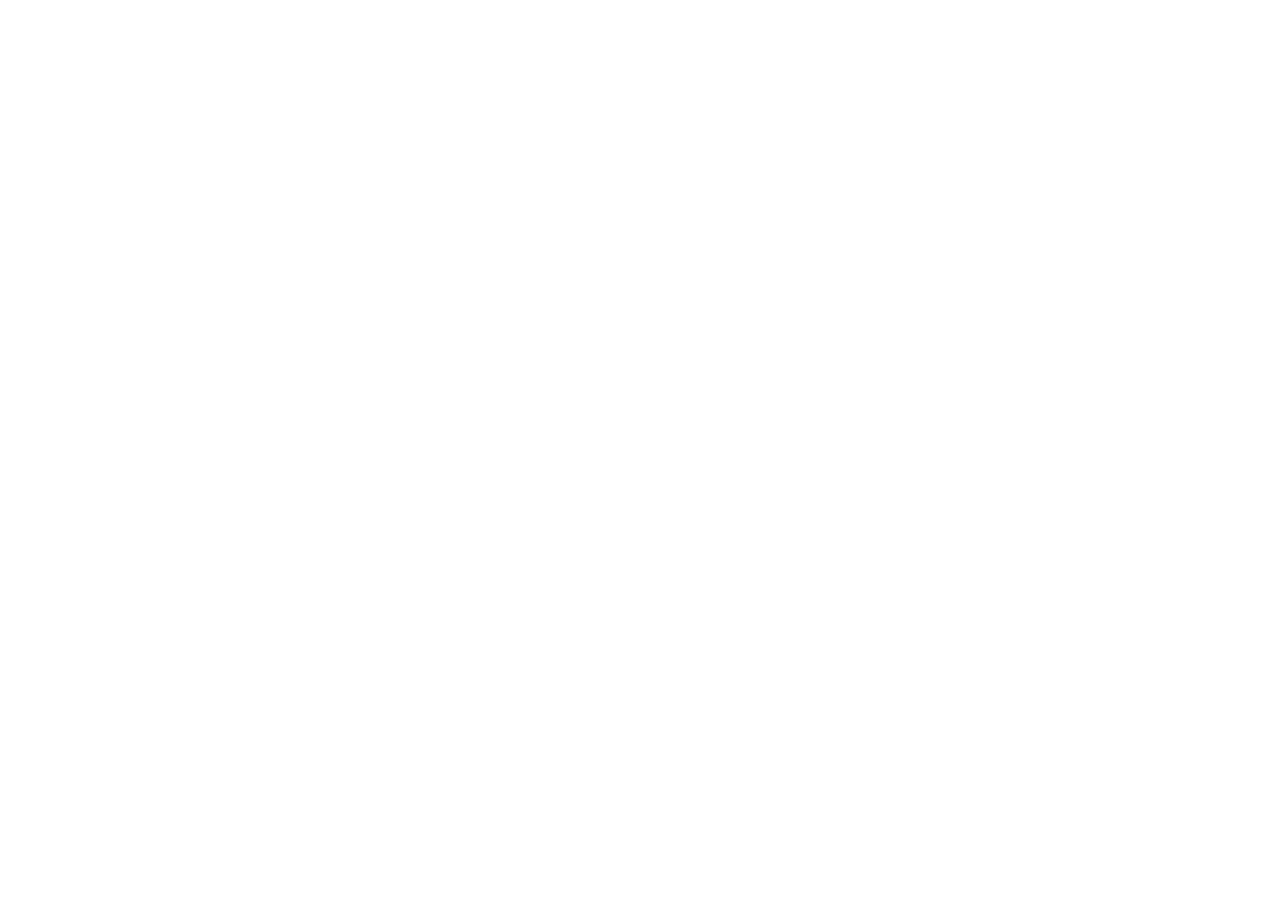
==== detail.html @ 6ef7ee8f "files created" ====
<!DOCTYPE html>
<html lang="en">

<head>
    <meta charset="UTF-8">
    <meta http-equiv="X-UA-Compatible" content="IE-Edge">
    <meta name="viewport" content="width=device-width, initial-scale=1.0">
    <title>Gallery A photo search app</title>
    <link rel="stylesheet" href="./assests\common.css">
    <link rel="stylesheet" href="./assests/detail.css">
</head>

<body>
    <nav>
        <!-- Navigation bar -->
    </nav>
    <!-- Main section -->
    <section>

    </section>
    <!-- footer of the page -->
    <footer>

    </footer>
    <script src="./assests/common.js"></script>
    <script src="./assests/detail.js"></script>
</body>

</html>
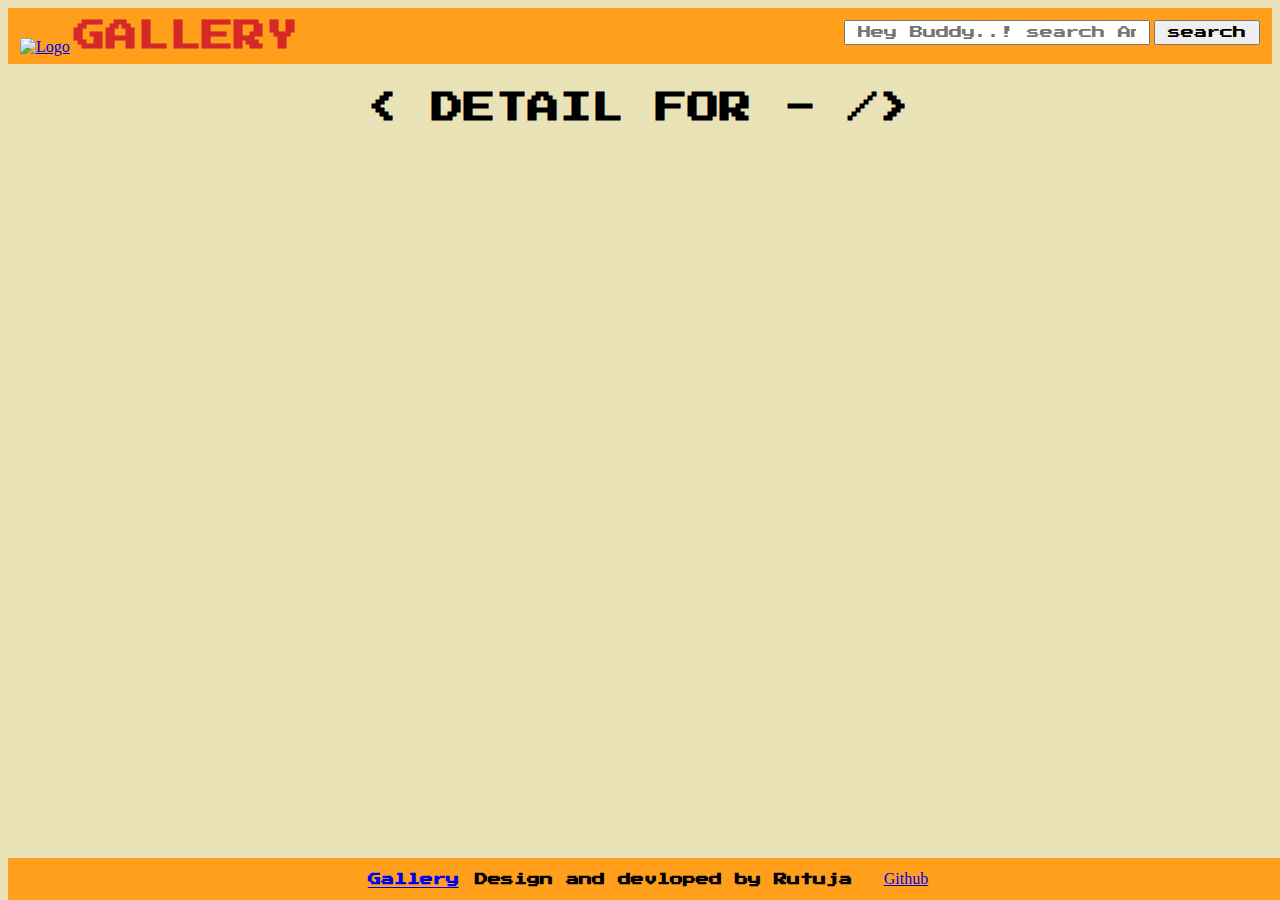
==== commit 416ddac3: "basic html css done" ====
--- a/detail.html
+++ b/detail.html
@@ -12,15 +12,27 @@
 
 <body>
     <nav>
-        <!-- Navigation bar -->
+        <a href="./"><img src="D:\projects\photo gallary\assests\logo.png" alt="Logo" class="logo"></a>
+        <a href="./" class="title">
+            <h1>GALLERY</h1>
+        </a>
+        <form action="./search.html" method="get">
+            <input type="text" placeholder="Hey Buddy..! search Anything.." class="search">
+            <input type="submit" value="search" class="search">
+        </form>
     </nav>
     <!-- Main section -->
     <section>
-
+        <h1 class="heading">&lt; DETAIL FOR - <span id="img_id"> /&gt; </span> </h1>
     </section>
     <!-- footer of the page -->
     <footer>
-
+        <a href="./">
+            <h5>Gallery</h5>
+        </a>
+        <h5>Design and devloped by Rutuja</h5>
+        <h1></h1>
+        <a href="./">Github</a>
     </footer>
     <script src="./assests/common.js"></script>
     <script src="./assests/detail.js"></script>
